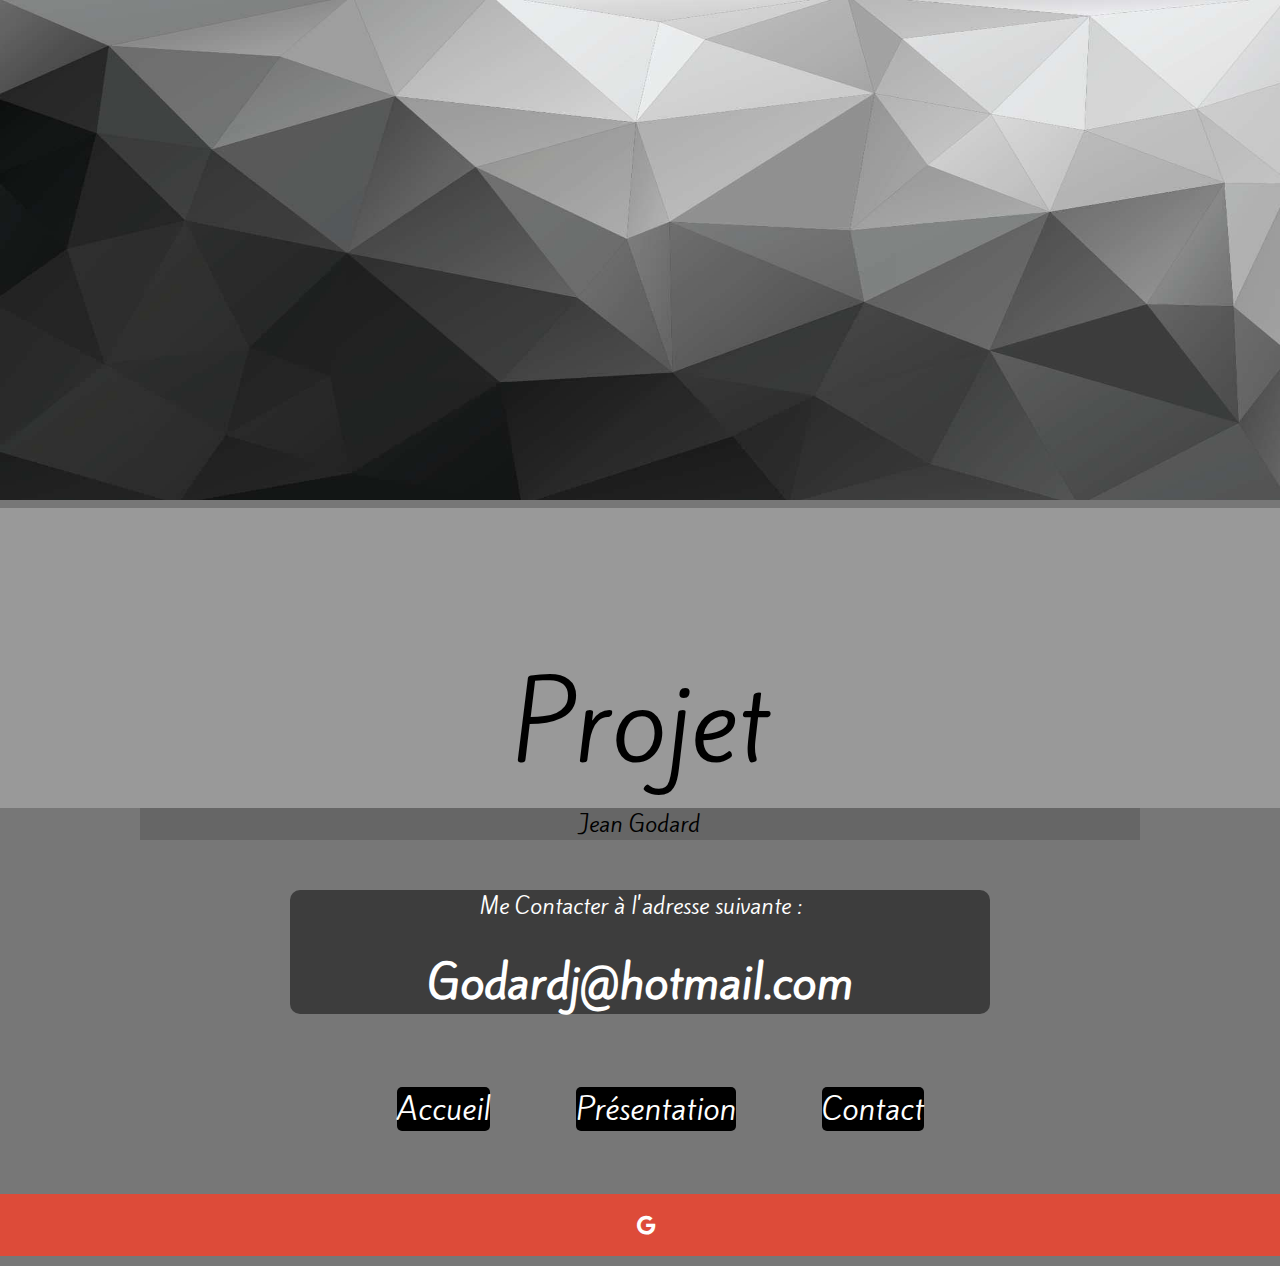
==== contact.html @ 124a1886 "first commit" ====
<!DOCTYPE html>
<html>
	<head>
		<img src="img/polygone.jpg" height="500px" width="100%">
		
		<title>Portfolio</title>
			<meta charset="utf-8">
			<link rel="stylesheet" type="text/css" href="css/style3.css">
<!-- police-->
			<link href='https://fonts.googleapis.com/css?family=Kite One' rel='stylesheet'>
			<style>
body {
    font-family: 'Kite One';font-size: 22px;
}
</style>
<!-- fond de la page -->
</head>
	<header>
	<body class="fond1">
		<!-- le haut-->

			<div class="bandeau"> <br> Projet </br></div>
			<div class="contenu">Jean Godard</div>
				
	
	<!--titre -->
<div class="internet">
	<p class="jeux" >
		Me Contacter à l'adresse suivante :
	</p>

<!-- texte -->
	<h1>
		Godardj@hotmail.com
	</h1>
</div>	
	<!-- Bouton-->
<nav class="menunav">
	<ul>
		<li class="btn">
			<a href="index.html">
				Accueil
			<a/>
		</li>
		<li class="btn">
			<a href="presentation.html">
				Présentation
			</a>
		</li>
		<li class="btn">
			<a href="contact.html">
				Contact
			</a>
		</li>
	</ul>
</nav>
<!-- box general-->

<link rel="stylesheet" href="https://cdnjs.cloudflare.com/ajax/libs/font-awesome/4.7.0/css/font-awesome.min.css">

<!-- Gmail Icone  -->

<div class="google">
<a href="mailto:godardj@hotmail.com" class="fa fa-google" target="_blank" title="Mon adresse e-mail"></a>
</div>



<footer>
</footer>
</html>
<!-- -->
---- css/style3.css ----
/*fond*/
body.fond1 {
	background-color: #777;
}
head img{
	  	width: 100px;
	  	height : 100%;
}

.contenu {
	text-align: center;
   	width:1000px;
  	background: #666;
  	margin:auto;
}
body { 
	margin:0;
	font-family: 'Kite One';font-size: 22px;
 }


/*bandeau projet*/
.bandeau {
	
	text-align: center;
	font-size:100px;
    width : 100%;
    height : 300px;
    margin : 50px 50 50 50;
    background : #999 repeat center center ;
}

div.internet{

	background-color: #3D3D3D;
	color: white;
	margin:auto;
	margin-top:50px;
	text-align: center;
	width:700px;
	border-radius: 10px;


}


/*bouton*/
nav.menunav {
	text-align: center}
	ul li.btn {
	font-size: 33px;
	text-align: center;
	padding-left: 60px;
	padding: 40px;
	display: inline-block;
	list-style-type: none;

}
nav.menunav ul li.btn a{
	font-size: 30px;
	color: white;
	background-color: black;
	text-decoration: none;
	border-radius: 5px;
}
/*bouton animation*/
nav.menunav ul li.btn:hover a{
	color: black;
	background-color: white;
	text-decoration: none;
	transition: 0.3s all;
}


/*h1{
	padding-left: 400px;
	font-weight: bold;
	font-size:100px;
	color: purple;
}
	p.paragraphe1{
		color: red;
		background-color: blue;
		opacity: 0.1;
	}
body {
	background-color: #777;
}*/

.fa {
  padding: 20px;
  font-size: 30px;
  width: auto;
  text-align: center;
  text-decoration: none;
}

.fa:hover {
    opacity: 0.7;
}


.fa-google {
  background: #dd4b39;
  color: white;
  width:97.85%;
  margin-bottom: 10px;
}
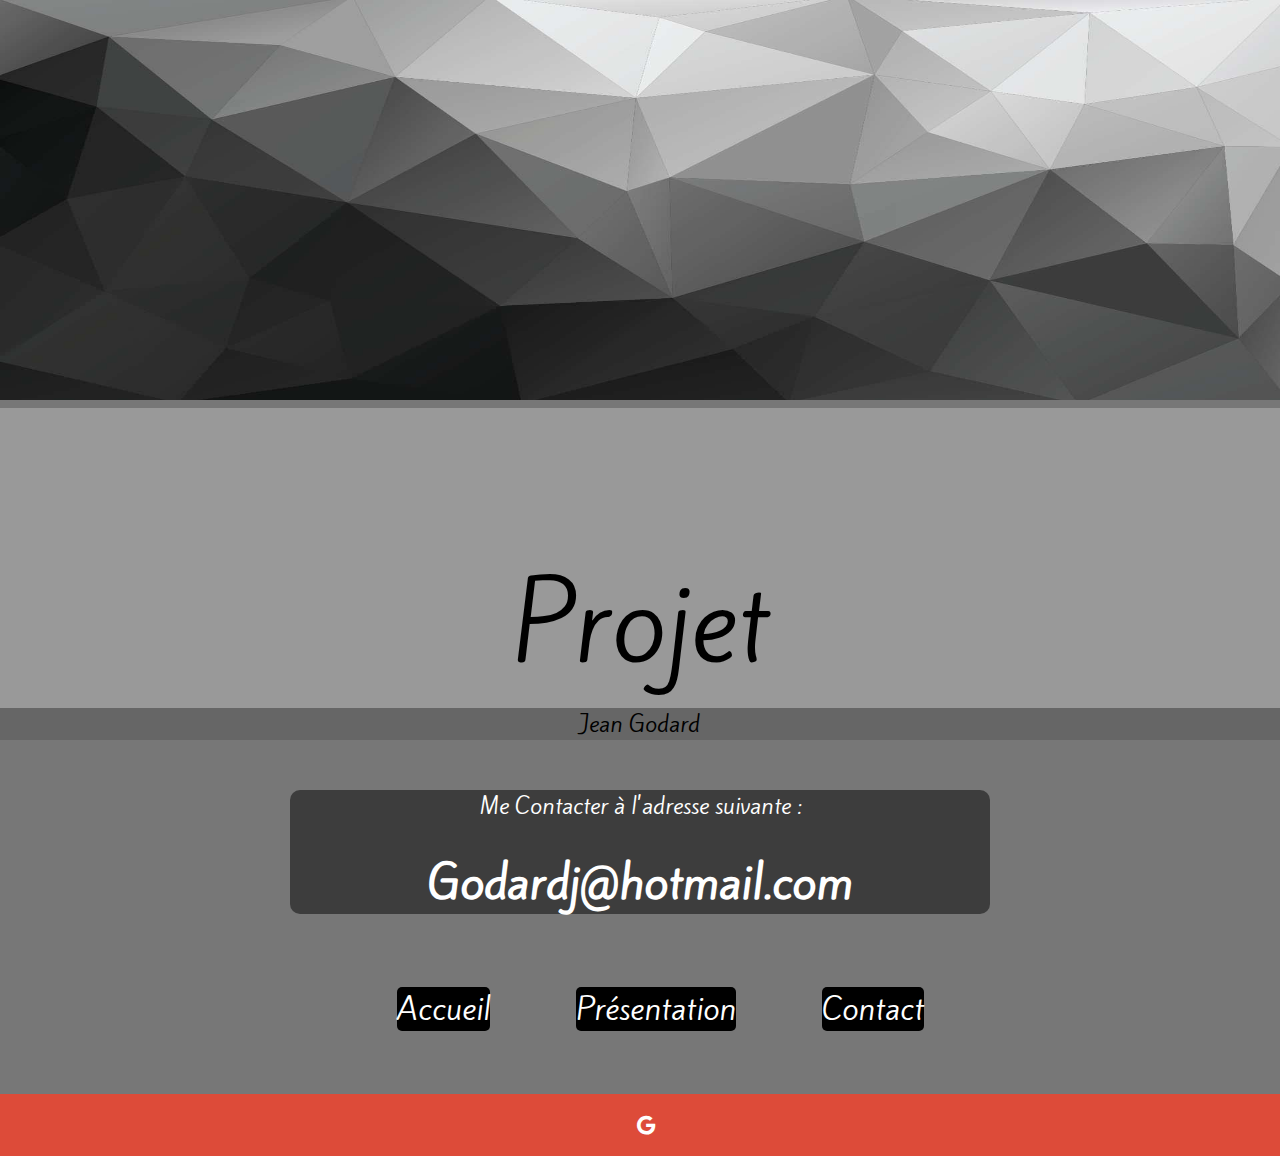
==== commit 39e504a3: "neuvième commit" ====
--- a/contact.html
+++ b/contact.html
@@ -1,7 +1,7 @@
 <!DOCTYPE html>
 <html>
 	<head>
-		<img src="img/polygone.jpg" height="500px" width="100%">
+		<img src="img/polygone.jpg" height="400px" width="100%">
 		
 		<title>Portfolio</title>
 			<meta charset="utf-8">
--- a/css/style3.css
+++ b/css/style3.css
@@ -1,15 +1,14 @@
 /*fond*/
 body.fond1 {
 	background-color: #777;
-}
-head img{
-	  	width: 100px;
+		  	width: 100%;
 	  	height : 100%;
 }
 
+
 .contenu {
 	text-align: center;
-   	width:1000px;
+   	width:100%;
   	background: #666;
   	margin:auto;
 }
@@ -90,7 +89,6 @@
 .fa {
   padding: 20px;
   font-size: 30px;
-  width: auto;
   text-align: center;
   text-decoration: none;
 }
@@ -104,7 +102,6 @@
   background: #dd4b39;
   color: white;
   width:97.85%;
-  margin-bottom: 10px;
 }
 
 
